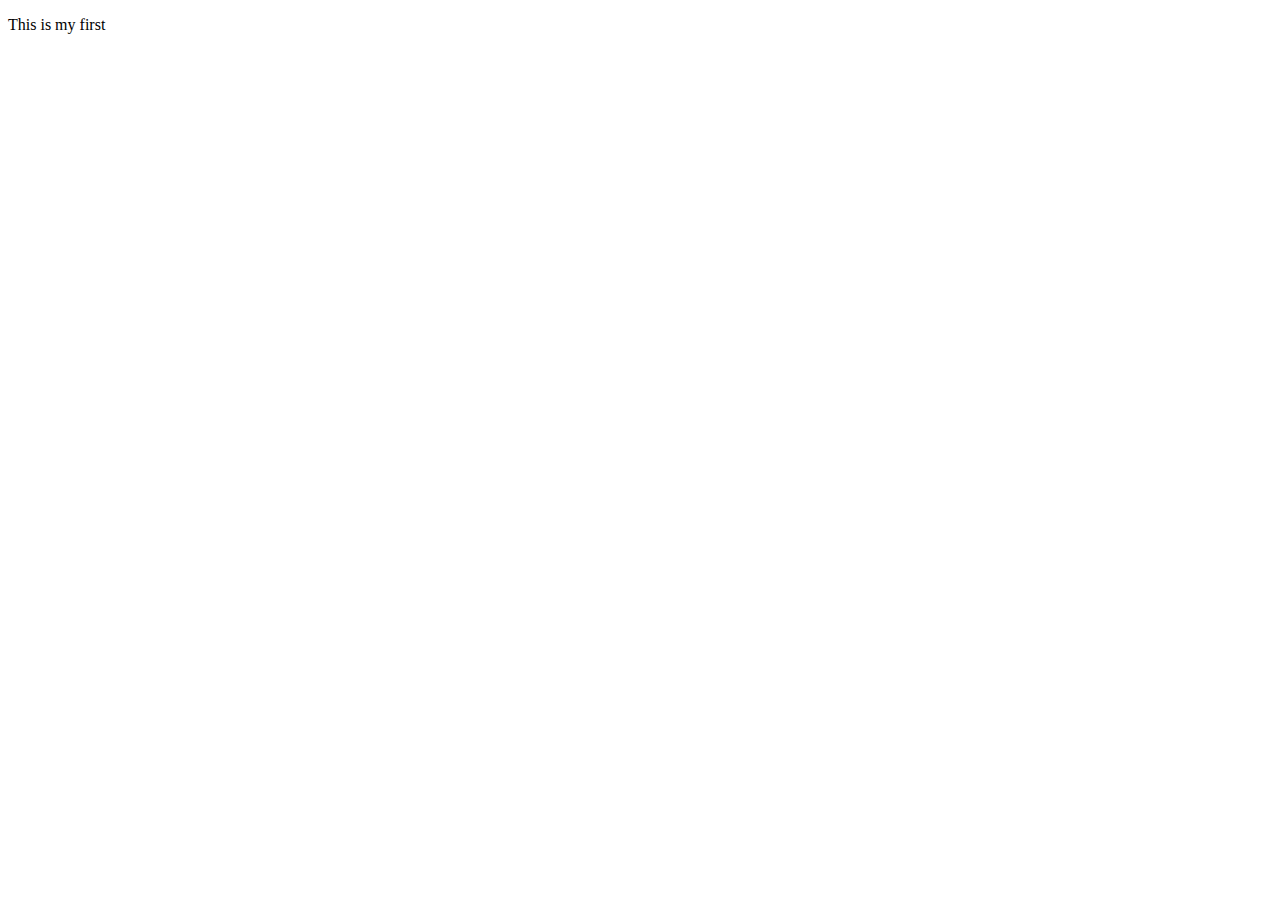
==== index.html @ 7d91f6e0 "This is my first commit" ====
<!DOCTYPE html>
<html lang="en">
<head>
    <meta charset="UTF-8">
    <meta name="viewport" content="width=device-width, initial-scale=1.0">
    <title>Document</title>
</head>
<body>
    <p>
        This is my first
    </p>
    
</body>
</html>
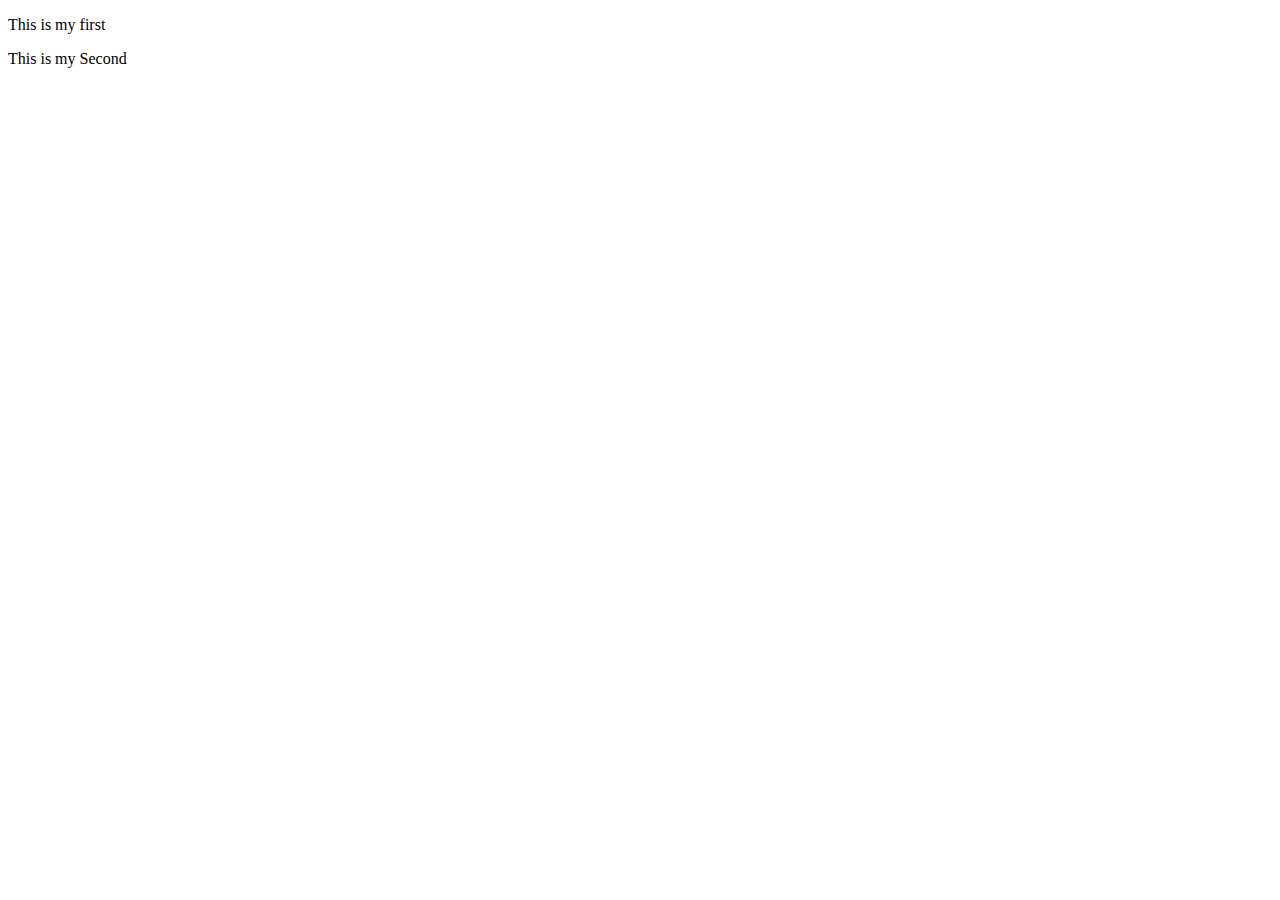
==== commit 84624b45: "This is my second" ====
--- a/index.html
+++ b/index.html
@@ -9,6 +9,8 @@
     <p>
         This is my first
     </p>
-    
+    <p>
+        This is my Second
+    </p>
 </body>
 </html>